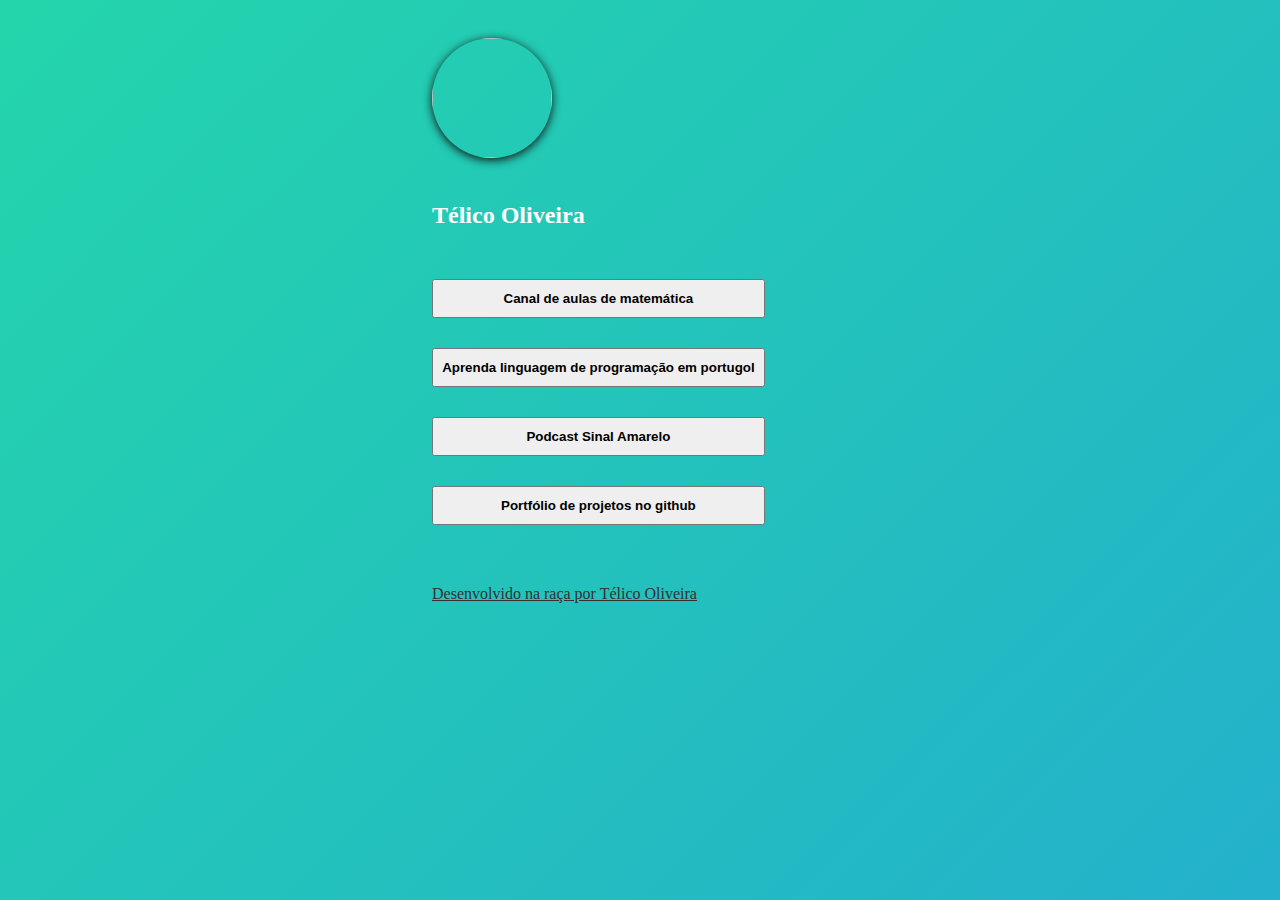
==== index.html @ a25f5b3e "Revert "Update index.html"" ====
<!DOCTYPE html>
<html lang="en">
<head>
    <meta charset="UTF-8">
    <meta http-equiv="X-UA-Compatible" content="IE=edge">
    <meta name="viewport" content="width=device-width, initial-scale=1.0">
    <link rel="stylesheet" href="css/style.css">
    <title>Télico Oliveira - Professor e programador</title>
</head>
<body>
    <div class="container">
        <div class="col-xs-12">
                <div class="text-center" style="padding-top: 30px; padding-bottom: 30px;">
                    <img class="backdrop linktree">
                    <h2 style="color: #ffffff; padding-top: 20px;">Télico Oliveira</h2>
                </div>
        </div>
        </div>
    
    
        <div class="container">
        <div class="col-xs-12">
                <div class="text-center">
                    <div style="padding-bottom: 30px;">
                        <button onclick="location.href='http://bit.ly/2IZURI7'" type="button" class="btn btn-outline-light shake" style="width: 80%; padding-top:10px; padding-bottom:10px; font-weight: 800;">Canal de aulas de matemática</button>
                    </div>
                    <div style="padding-bottom: 30px;">
                        <button onclick="location.href='http://bit.ly/2SVZXES'" type="button" class="btn btn-outline-light" style="width: 80%; padding-top:10px; padding-bottom:10px; font-weight: 600;">Aprenda linguagem de programação em portugol</button>
                    </div>
                    <div style="padding-bottom: 30px;">
                        <button onclick="location.href='#'" type="button" class="btn btn-outline-light" style="width: 80%; padding-top:10px; padding-bottom:10px; font-weight: 600;">Podcast Sinal Amarelo</button>
                    </div>
                    <div style="padding-bottom: 30px;">
                        <button onclick="location.href='#'" type="button" class="btn btn-outline-light" style="width: 80%; padding-top:10px; padding-bottom:10px; font-weight: 600;">Portfólio de projetos no github</button>
                    </div>
                    <div style="padding-bottom: 30px;">
                    </div>
                </div>
        </div>
        </div>
    
            <div class="text-center">
                <a href="https://www.alphaready.co" style="color: #34312f;">Desenvolvido na raça por Télico Oliveira</a>
            </div>
    
    
        <script src="https://code.jquery.com/jquery-3.3.1.slim.min.js" integrity="sha384-q8i/X+965DzO0rT7abK41JStQIAqVgRVzpbzo5smXKp4YfRvH+8abtTE1Pi6jizo" crossorigin="anonymous"></script>
        <script src="https://cdnjs.cloudflare.com/ajax/libs/popper.js/1.14.3/umd/popper.min.js" integrity="sha384-ZMP7rVo3mIykV+2+9J3UJ46jBk0WLaUAdn689aCwoqbBJiSnjAK/l8WvCWPIPm49" crossorigin="anonymous"></script>
        <script src="https://stackpath.bootstrapcdn.com/bootstrap/4.1.3/js/bootstrap.min.js" integrity="sha384-ChfqqxuZUCnJSK3+MXmPNIyE6ZbWh2IMqE241rYiqJxyMiZ6OW/JmZQ5stwEULTy" crossorigin="anonymous"></script>

</body>
</html>
---- css/style.css ----
body {
	width: 100wh;
	height: 90vh;
	color: #fff;
	background: linear-gradient(-45deg, #EE7752, #E73C7E, #23A6D5, #23D5AB);
	background-size: 400% 400%;
	-webkit-animation: Gradient 15s ease infinite;
	-moz-animation: Gradient 15s ease infinite;
	animation: Gradient 15s ease infinite;
	margin-left: auto;
    margin-right: auto;
    width: 26em
	

}

@-webkit-keyframes Gradient {
	0% {
		background-position: 0% 50%
	}
	50% {
		background-position: 100% 50%
	}
	100% {
		background-position: 0% 50%
	}
}

@-moz-keyframes Gradient {
	0% {
		background-position: 0% 50%
	}
	50% {
		background-position: 100% 50%
	}
	100% {
		background-position: 0% 50%
	}
}

@keyframes Gradient {
	0% {
		background-position: 0% 50%
	}
	50% {
		background-position: 100% 50%
	}
	100% {
		background-position: 0% 50%
	}
}

h1,
h6 {
	font-family: 'Open Sans';
	font-weight: 300;
	text-align: center;
	position: absolute;
	top: 45%;
	right: 0;
	left: 0;
}

.shake {
	animation: shake-animation 4.72s ease infinite;
	transform-origin: 50% 50%;
  }
  .element {
	margin: 0 auto;
	width: 150px;
	height: 150px;
	background: red;
  }
  @keyframes shake-animation {
	 0% { transform:translate(0,0) }
	1.78571% { transform:translate(5px,0) }
	3.57143% { transform:translate(0,0) }
	5.35714% { transform:translate(5px,0) }
	7.14286% { transform:translate(0,0) }
	8.92857% { transform:translate(5px,0) }
	10.71429% { transform:translate(0,0) }
	100% { transform:translate(0,0) }
  }

  .backdrop {
	  -moz-box-shadow: 0px 6px 5px #111; 
	  -webkit-box-shadow: 0px 6px 5px #111; 
	  box-shadow: 0px 2px 10px #111; 
	  -moz-border-radius:190px; 
	  -webkit-border-radius:190px; 
	  border-radius:190px;
  }

  .linktree {
	  width: 120px;
	  height: 120px;
	  background-image: url("https://github.com/telicoscience/telicoscience.github.io/blob/main/pp.jpg?raw=true");
	  background-size: cover;
	  background-repeat: no-repeat;
	  background-position: 50% 50%;
  }
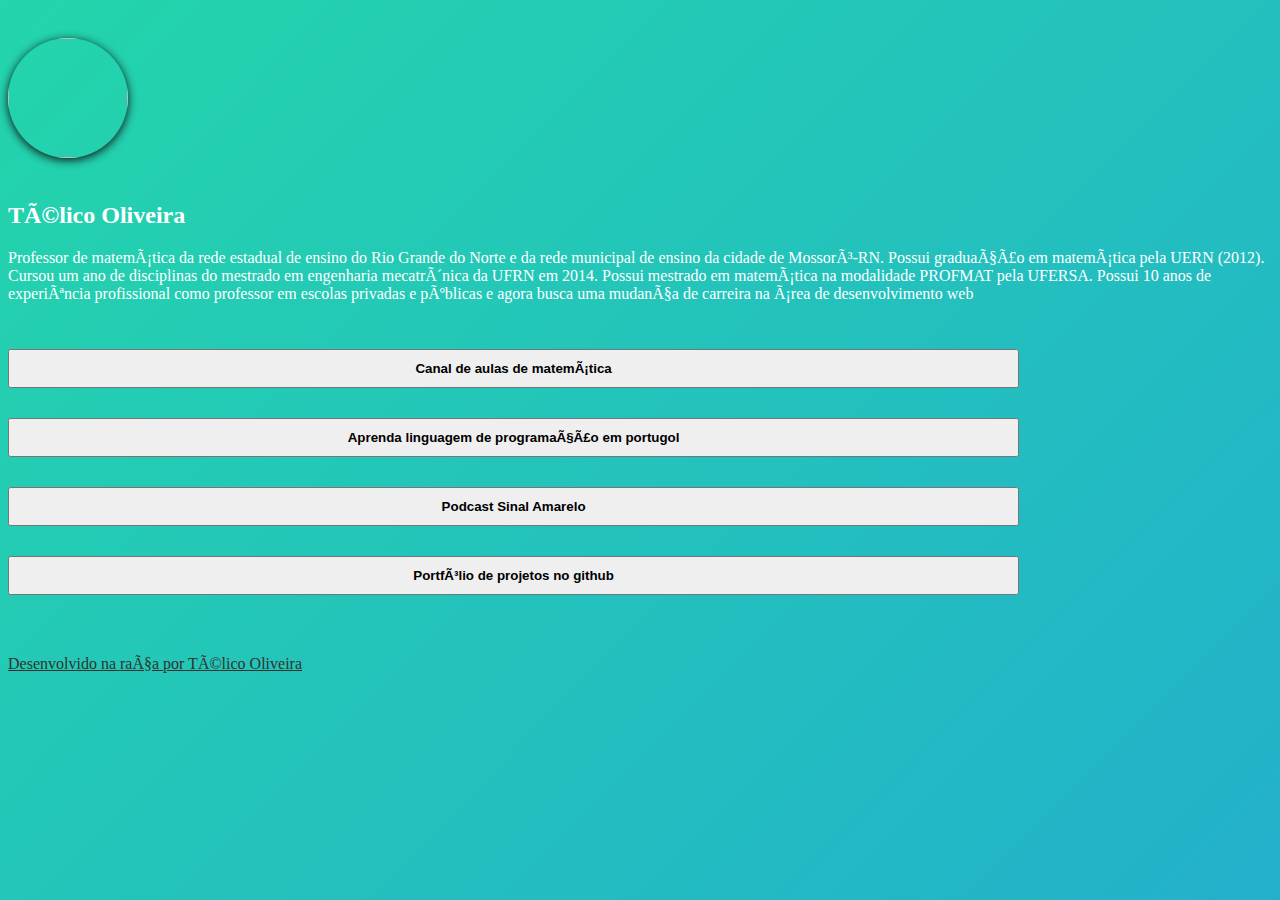
==== commit 92a02d5d: "Update index.html" ====
--- a/index.html
+++ b/index.html
@@ -1,10 +1,10 @@
 <!DOCTYPE html>
 <html lang="en">
 <head>
-    <meta charset="UTF-8">
-    <meta http-equiv="X-UA-Compatible" content="IE=edge">
+    <meta http-equiv="Content-Type" content="text/html; charset=windows-1252">
     <meta name="viewport" content="width=device-width, initial-scale=1.0">
     <link rel="stylesheet" href="css/style.css">
+    <link rel="stylesheet" href="https://stackpath.bootstrapcdn.com/bootstrap/4.1.3/css/bootstrap.min.css" integrity="sha384-MCw98/SFnGE8fJT3GXwEOngsV7Zt27NXFoaoApmYm81iuXoPkFOJwJ8ERdknLPMO" crossorigin="anonymous">
     <title>Télico Oliveira - Professor e programador</title>
 </head>
 <body>
@@ -13,6 +13,9 @@
                 <div class="text-center" style="padding-top: 30px; padding-bottom: 30px;">
                     <img class="backdrop linktree">
                     <h2 style="color: #ffffff; padding-top: 20px;">Télico Oliveira</h2>
+                    <p>Professor de matemática da rede estadual de ensino do Rio Grande do Norte e da rede municipal de ensino da cidade de Mossoró-RN. 
+                        Possui graduação em matemática pela UERN (2012). Cursou um ano de disciplinas do mestrado em engenharia mecatrônica da UFRN em 2014. Possui mestrado em matemática na modalidade PROFMAT pela UFERSA. Possui 10 anos de experiência profissional como professor em escolas privadas e públicas e agora busca uma mudança de carreira na área de desenvolvimento web
+                     </p>
                 </div>
         </div>
         </div>
@@ -40,7 +43,7 @@
         </div>
     
             <div class="text-center">
-                <a href="https://www.alphaready.co" style="color: #34312f;">Desenvolvido na raça por Télico Oliveira</a>
+                <a href="#" style="color: #34312f;">Desenvolvido na raça por Télico Oliveira</a>
             </div>
     
     
--- a/css/style.css
+++ b/css/style.css
@@ -7,11 +7,6 @@
 	-webkit-animation: Gradient 15s ease infinite;
 	-moz-animation: Gradient 15s ease infinite;
 	animation: Gradient 15s ease infinite;
-	margin-left: auto;
-    margin-right: auto;
-    width: 26em
-	
-
 }
 
 @-webkit-keyframes Gradient {
@@ -61,26 +56,14 @@
 	left: 0;
 }
 
-.shake {
-	animation: shake-animation 4.72s ease infinite;
-	transform-origin: 50% 50%;
-  }
+
   .element {
 	margin: 0 auto;
 	width: 150px;
 	height: 150px;
 	background: red;
   }
-  @keyframes shake-animation {
-	 0% { transform:translate(0,0) }
-	1.78571% { transform:translate(5px,0) }
-	3.57143% { transform:translate(0,0) }
-	5.35714% { transform:translate(5px,0) }
-	7.14286% { transform:translate(0,0) }
-	8.92857% { transform:translate(5px,0) }
-	10.71429% { transform:translate(0,0) }
-	100% { transform:translate(0,0) }
-  }
+ 
 
   .backdrop {
 	  -moz-box-shadow: 0px 6px 5px #111; 
@@ -94,7 +77,7 @@
   .linktree {
 	  width: 120px;
 	  height: 120px;
-	  background-image: url("https://github.com/telicoscience/telicoscience.github.io/blob/main/pp.jpg?raw=true");
+	  background-image: url("https://raw.githubusercontent.com/telicoscience/telicoscience.github.io/main/pp.jpg");
 	  background-size: cover;
 	  background-repeat: no-repeat;
 	  background-position: 50% 50%;
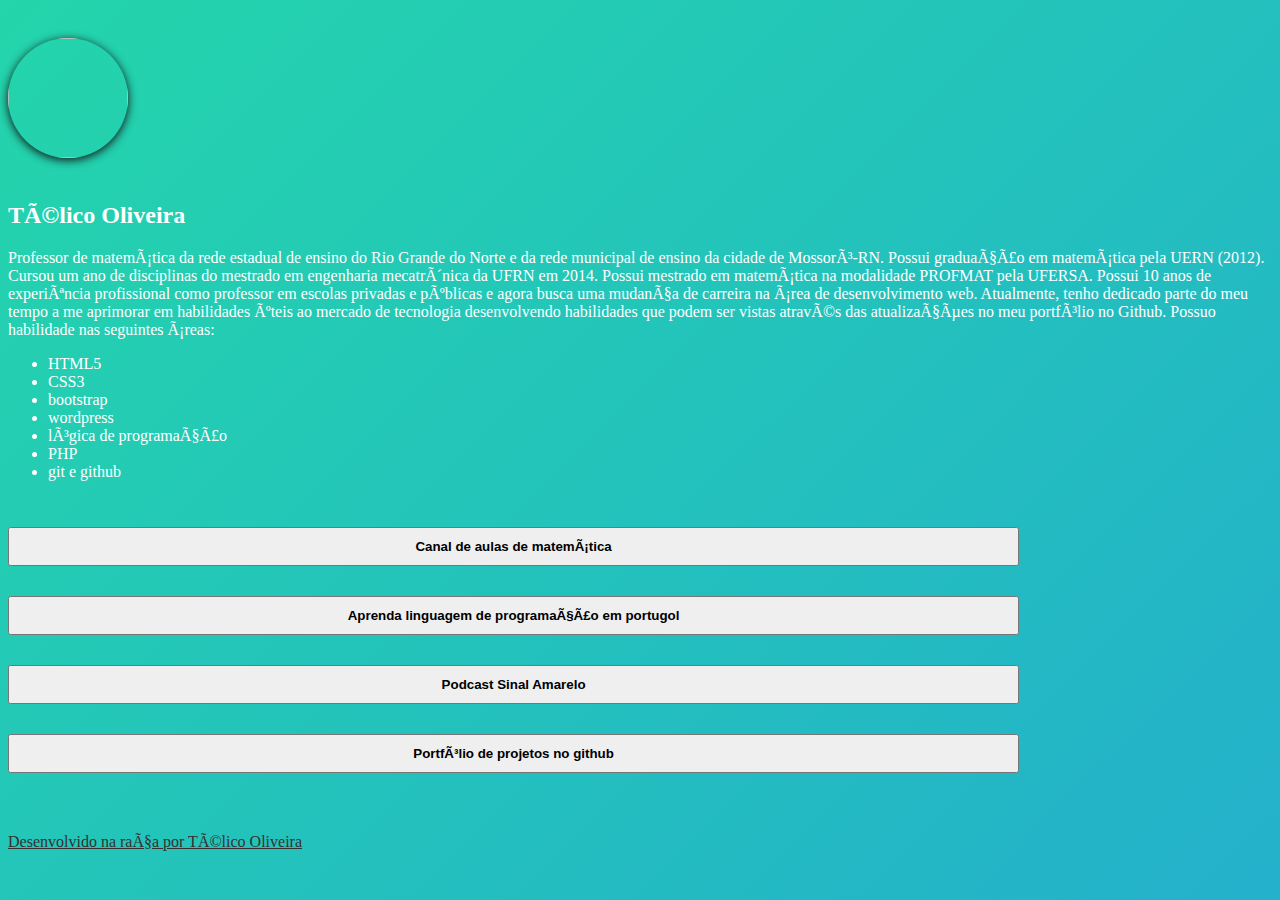
==== commit 32194f55: "Update index.html" ====
--- a/index.html
+++ b/index.html
@@ -14,7 +14,18 @@
                     <img class="backdrop linktree">
                     <h2 style="color: #ffffff; padding-top: 20px;">Télico Oliveira</h2>
                     <p>Professor de matemática da rede estadual de ensino do Rio Grande do Norte e da rede municipal de ensino da cidade de Mossoró-RN. 
-                        Possui graduação em matemática pela UERN (2012). Cursou um ano de disciplinas do mestrado em engenharia mecatrônica da UFRN em 2014. Possui mestrado em matemática na modalidade PROFMAT pela UFERSA. Possui 10 anos de experiência profissional como professor em escolas privadas e públicas e agora busca uma mudança de carreira na área de desenvolvimento web
+                        Possui graduação em matemática pela UERN (2012). Cursou um ano de disciplinas do mestrado em engenharia mecatrônica da UFRN em 2014. Possui mestrado em matemática na modalidade PROFMAT pela UFERSA. Possui 10 anos de experiência profissional como professor em escolas privadas e públicas e agora busca uma mudança de carreira na área de desenvolvimento web. 
+                        Atualmente, tenho dedicado parte do meu tempo a me aprimorar em habilidades úteis ao mercado de tecnologia desenvolvendo habilidades que podem ser vistas através das atualizações no meu portfólio no Github. Possuo habilidade nas seguintes áreas: 
+                        <ul>
+                            <li>HTML5</li>
+                            <li>CSS3</li>
+                            <li>bootstrap</li>
+                            <li>wordpress</li>
+                            <li>lógica de programação</li>
+                            <li>PHP</li>
+                            <li>git e github</li>
+                        </ul>
+                        
                      </p>
                 </div>
         </div>
@@ -25,16 +36,16 @@
         <div class="col-xs-12">
                 <div class="text-center">
                     <div style="padding-bottom: 30px;">
-                        <button onclick="location.href='http://bit.ly/2IZURI7'" type="button" class="btn btn-outline-light shake" style="width: 80%; padding-top:10px; padding-bottom:10px; font-weight: 800;">Canal de aulas de matemática</button>
+                        <button onclick="location.href='https://www.youtube.com/channel/UCVo_eTm4BO_rQsGG0kiicTA'" type="button" class="btn btn-outline-light shake" style="width: 80%; padding-top:10px; padding-bottom:10px; font-weight: 800;">Canal de aulas de matemática</button>
                     </div>
                     <div style="padding-bottom: 30px;">
-                        <button onclick="location.href='http://bit.ly/2SVZXES'" type="button" class="btn btn-outline-light" style="width: 80%; padding-top:10px; padding-bottom:10px; font-weight: 600;">Aprenda linguagem de programação em portugol</button>
+                        <button onclick="location.href='https://www.youtube.com/watch?v=-U9sHtj1_yU&list=PLY7RmJksqcHBvgeZVnkD_Lo5JeBx4pB2t" type="button" class="btn btn-outline-light" style="width: 80%; padding-top:10px; padding-bottom:10px; font-weight: 600;">Aprenda linguagem de programação em portugol</button>
                     </div>
                     <div style="padding-bottom: 30px;">
-                        <button onclick="location.href='#'" type="button" class="btn btn-outline-light" style="width: 80%; padding-top:10px; padding-bottom:10px; font-weight: 600;">Podcast Sinal Amarelo</button>
+                        <button onclick="location.href='https://www.youtube.com/channel/UCiP3ookAxRe76WrIYsyCVtQ" type="button" class="btn btn-outline-light" style="width: 80%; padding-top:10px; padding-bottom:10px; font-weight: 600;">Podcast Sinal Amarelo</button>
                     </div>
                     <div style="padding-bottom: 30px;">
-                        <button onclick="location.href='#'" type="button" class="btn btn-outline-light" style="width: 80%; padding-top:10px; padding-bottom:10px; font-weight: 600;">Portfólio de projetos no github</button>
+                        <button onclick="location.href='https://github.com/telicoscience" type="button" class="btn btn-outline-light" style="width: 80%; padding-top:10px; padding-bottom:10px; font-weight: 600;">Portfólio de projetos no github</button>
                     </div>
                     <div style="padding-bottom: 30px;">
                     </div>
--- a/css/style.css
+++ b/css/style.css
@@ -9,41 +9,6 @@
 	animation: Gradient 15s ease infinite;
 }
 
-@-webkit-keyframes Gradient {
-	0% {
-		background-position: 0% 50%
-	}
-	50% {
-		background-position: 100% 50%
-	}
-	100% {
-		background-position: 0% 50%
-	}
-}
-
-@-moz-keyframes Gradient {
-	0% {
-		background-position: 0% 50%
-	}
-	50% {
-		background-position: 100% 50%
-	}
-	100% {
-		background-position: 0% 50%
-	}
-}
-
-@keyframes Gradient {
-	0% {
-		background-position: 0% 50%
-	}
-	50% {
-		background-position: 100% 50%
-	}
-	100% {
-		background-position: 0% 50%
-	}
-}
 
 h1,
 h6 {
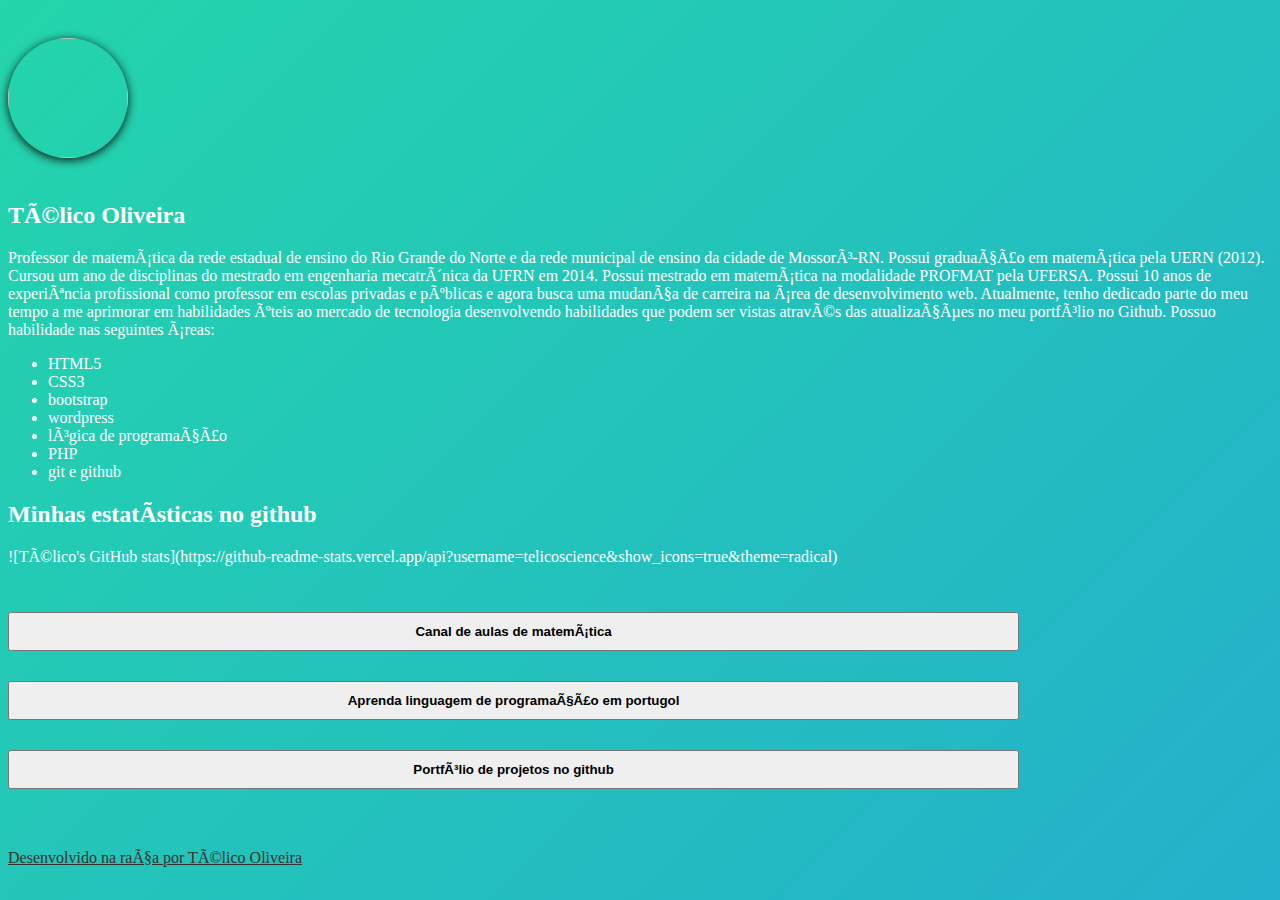
==== commit 7727bdf7: "Update index.html" ====
--- a/index.html
+++ b/index.html
@@ -27,6 +27,11 @@
                         </ul>
                         
                      </p>
+            <p>
+            <h2>Minhas estatísticas no github</h2>
+            ![Télico's GitHub stats](https://github-readme-stats.vercel.app/api?username=telicoscience&show_icons=true&theme=radical)
+
+                </p>
                 </div>
         </div>
         </div>
@@ -41,11 +46,9 @@
                     <div style="padding-bottom: 30px;">
                         <button onclick="location.href='https://www.youtube.com/watch?v=-U9sHtj1_yU&list=PLY7RmJksqcHBvgeZVnkD_Lo5JeBx4pB2t" type="button" class="btn btn-outline-light" style="width: 80%; padding-top:10px; padding-bottom:10px; font-weight: 600;">Aprenda linguagem de programação em portugol</button>
                     </div>
+                  
                     <div style="padding-bottom: 30px;">
-                        <button onclick="location.href='https://www.youtube.com/channel/UCiP3ookAxRe76WrIYsyCVtQ" type="button" class="btn btn-outline-light" style="width: 80%; padding-top:10px; padding-bottom:10px; font-weight: 600;">Podcast Sinal Amarelo</button>
-                    </div>
-                    <div style="padding-bottom: 30px;">
-                        <button onclick="location.href='https://github.com/telicoscience" type="button" class="btn btn-outline-light" style="width: 80%; padding-top:10px; padding-bottom:10px; font-weight: 600;">Portfólio de projetos no github</button>
+                        <button onclick="location.href='https://github.com/telicoscience'" type="button" class="btn btn-outline-light" style="width: 80%; padding-top:10px; padding-bottom:10px; font-weight: 600;">Portfólio de projetos no github</button>
                     </div>
                     <div style="padding-bottom: 30px;">
                     </div>
@@ -63,4 +66,4 @@
         <script src="https://stackpath.bootstrapcdn.com/bootstrap/4.1.3/js/bootstrap.min.js" integrity="sha384-ChfqqxuZUCnJSK3+MXmPNIyE6ZbWh2IMqE241rYiqJxyMiZ6OW/JmZQ5stwEULTy" crossorigin="anonymous"></script>
 
 </body>
-</html>+</html>
--- a/css/style.css
+++ b/css/style.css
@@ -8,7 +8,9 @@
 	-moz-animation: Gradient 15s ease infinite;
 	animation: Gradient 15s ease infinite;
 }
-
+ul{
+	text-align: left;
+}
 
 h1,
 h6 {
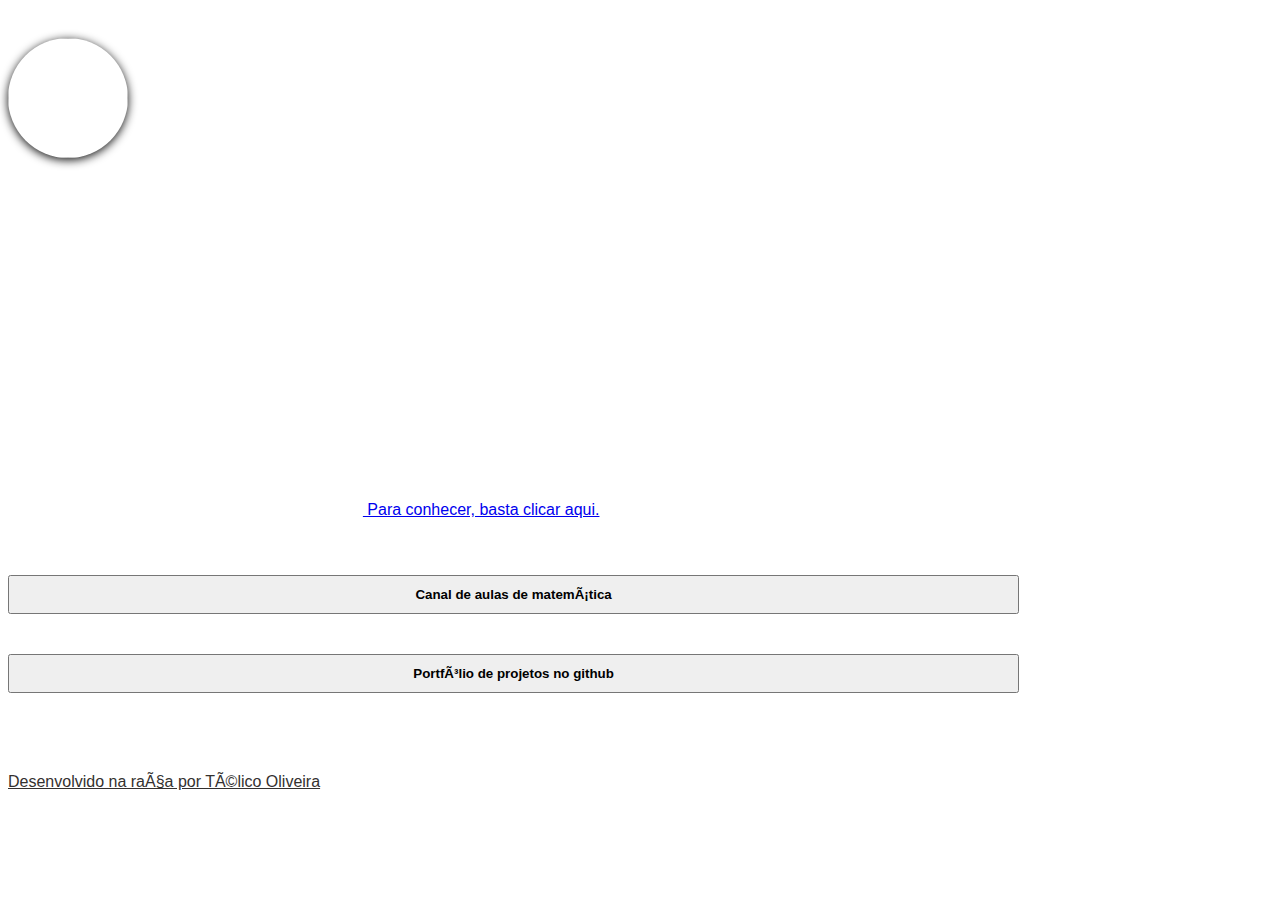
==== commit 087a55c8: "Update index.html" ====
--- a/index.html
+++ b/index.html
@@ -3,6 +3,8 @@
 <head>
     <meta http-equiv="Content-Type" content="text/html; charset=windows-1252">
     <meta name="viewport" content="width=device-width, initial-scale=1.0">
+    <link rel="shortcut icon" type="image/png" href="/favicon.png">
+
     <link rel="stylesheet" href="css/style.css">
     <link rel="stylesheet" href="https://stackpath.bootstrapcdn.com/bootstrap/4.1.3/css/bootstrap.min.css" integrity="sha384-MCw98/SFnGE8fJT3GXwEOngsV7Zt27NXFoaoApmYm81iuXoPkFOJwJ8ERdknLPMO" crossorigin="anonymous">
     <title>Télico Oliveira - Professor e programador</title>
@@ -16,7 +18,8 @@
                     <p>Professor de matemática da rede estadual de ensino do Rio Grande do Norte e da rede municipal de ensino da cidade de Mossoró-RN. 
                         Possui graduação em matemática pela UERN (2012). Cursou um ano de disciplinas do mestrado em engenharia mecatrônica da UFRN em 2014. Possui mestrado em matemática na modalidade PROFMAT pela UFERSA. Possui 10 anos de experiência profissional como professor em escolas privadas e públicas e agora busca uma mudança de carreira na área de desenvolvimento web. 
                         Atualmente, tenho dedicado parte do meu tempo a me aprimorar em habilidades úteis ao mercado de tecnologia desenvolvendo habilidades que podem ser vistas através das atualizações no meu portfólio no Github. Possuo habilidade nas seguintes áreas: 
-                        <ul>
+                        
+                    <ul>
                             <li>HTML5</li>
                             <li>CSS3</li>
                             <li>bootstrap</li>
@@ -28,10 +31,7 @@
                         
                      </p>
             <p>
-            <h2>Minhas estatísticas no github</h2>
-            ![Télico's GitHub stats](https://github-readme-stats.vercel.app/api?username=telicoscience&show_icons=true&theme=radical)
-
-                </p>
+     Queria ainda convidar vocês para darem uma olhada na página que eu estou construíno. Ela envolve a produção de gráficos estatísticos presentes nos livros didáticos escolares usando a API de gráficos google chart.<a href="https://telicoscience.github.io/estatisticas-com-google-chart.html"> Para conhecer, basta clicar aqui.</a> 
                 </div>
         </div>
         </div>
@@ -42,9 +42,6 @@
                 <div class="text-center">
                     <div style="padding-bottom: 30px;">
                         <button onclick="location.href='https://www.youtube.com/channel/UCVo_eTm4BO_rQsGG0kiicTA'" type="button" class="btn btn-outline-light shake" style="width: 80%; padding-top:10px; padding-bottom:10px; font-weight: 800;">Canal de aulas de matemática</button>
-                    </div>
-                    <div style="padding-bottom: 30px;">
-                        <button onclick="location.href='https://www.youtube.com/watch?v=-U9sHtj1_yU&list=PLY7RmJksqcHBvgeZVnkD_Lo5JeBx4pB2t" type="button" class="btn btn-outline-light" style="width: 80%; padding-top:10px; padding-bottom:10px; font-weight: 600;">Aprenda linguagem de programação em portugol</button>
                     </div>
                   
                     <div style="padding-bottom: 30px;">
--- a/css/style.css
+++ b/css/style.css
@@ -2,26 +2,69 @@
 	width: 100wh;
 	height: 90vh;
 	color: #fff;
-	background: linear-gradient(-45deg, #EE7752, #E73C7E, #23A6D5, #23D5AB);
+	/* background: linear-gradient(-45deg, #EE7752, #E73C7E, #23A6D5, #23D5AB); */
 	background-size: 400% 400%;
 	-webkit-animation: Gradient 15s ease infinite;
 	-moz-animation: Gradient 15s ease infinite;
 	animation: Gradient 15s ease infinite;
+
+    font-family: Verdana,Helvetica,sans-serif,-apple-system,BlinkMacSystemFont,"Segoe UI",Roboto,"Helvetica Neue",Arial,"Noto Sans",sans-serif,"Apple Color Emoji","Segoe UI Emoji","Segoe UI Symbol","Noto Color Emoji";
+    font-size: 1rem;
+    height: 100%;
+    margin: 3 em;
+    grid-template-rows: 75px 1fr 75px;
 }
+div {
+   margin-bottom: 10px;
+}
+
 ul{
 	text-align: left;
 }
 
 h1,
 h6 {
-	font-family: 'Open Sans';
-	font-weight: 300;
-	text-align: center;
-	position: absolute;
+	font-family: Verdana,Helvetica,sans-serif,-apple-system,BlinkMacSystemFont,"Segoe UI",Roboto,"Helvetica Neue",Arial,"Noto Sans",sans-serif,"Apple Color Emoji","Segoe UI Emoji","Segoe UI Symbol","Noto Color Emoji";
+    font-size: 1rem;
+    height: 100%;
+    margin: 3 em;
+	font-weight: 500;
+	color: white;
 	top: 45%;
 	right: 0;
 	left: 0;
+	text-shadow: black;
+	line-height: 1.5;
+    text-align: start;
+
 }
+
+pre {
+    background-color: #ccc;
+}
+
+pre {
+    display: block;
+    font-size: 87.5%;
+    color: #212529;
+}
+
+h2 {
+	font-family: Verdana,Helvetica,sans-serif,-apple-system,BlinkMacSystemFont,"Segoe UI",Roboto,"Helvetica Neue",Arial,"Noto Sans",sans-serif,"Apple Color Emoji","Segoe UI Emoji","Segoe UI Symbol","Noto Color Emoji";
+    font-size: 1rem;
+    height: 100%;
+    margin: 3 em;
+	font-weight: 500;
+	color: white;
+	top: 45%;
+	right: 0;
+	left: 0;
+	text-shadow: black;
+	line-height: 1.5;
+    text-align: start;
+
+}
+
 
 
   .element {
@@ -48,4 +91,64 @@
 	  background-size: cover;
 	  background-repeat: no-repeat;
 	  background-position: 50% 50%;
-  }+  }
+
+  .container {
+    width: 100%;
+    margin: 0px 0px;
+    display: block;
+    justify-content: center;
+    align-items: center;
+    flex-wrap: wrap;
+  }
+  .title{
+	margin: 8em;
+	align-items: center; 
+	position: relative;
+	text-shadow: black;
+
+
+
+  }
+
+  .container .logo{
+	position: absolute;
+	width: 100px;
+	top: 0px;  
+	bottom: 0px;
+	left: 0px;
+	scale: 10%;
+	max-width: 150px; 
+    max-height: 150px;
+	
+
+  }
+
+  
+  body .fundo-branco {
+    width: 100%;
+    margin: 0px 0px;
+    box-sizing: border-box;
+    display: block;
+    justify-content: center;
+    align-items: center;
+    flex-wrap: wrap;
+    padding-top: 1rem;
+
+	height: 100%;
+	color: rgb(0, 0, 0);
+	background: #fff; 
+	background-size: 400% 400%;
+	font-weight: 400;
+    font-family: Verdana,Helvetica,sans-serif,-apple-system,BlinkMacSystemFont,"Segoe UI",Roboto,"Helvetica Neue",Arial,"Noto Sans",sans-serif,"Apple Color Emoji","Segoe UI Emoji","Segoe UI Symbol","Noto Color Emoji";
+    font-size: 14pt;
+
+
+  }
+
+  body .fundo-branco .texto{
+
+    margin: 2em;
+    
+	
+  }
